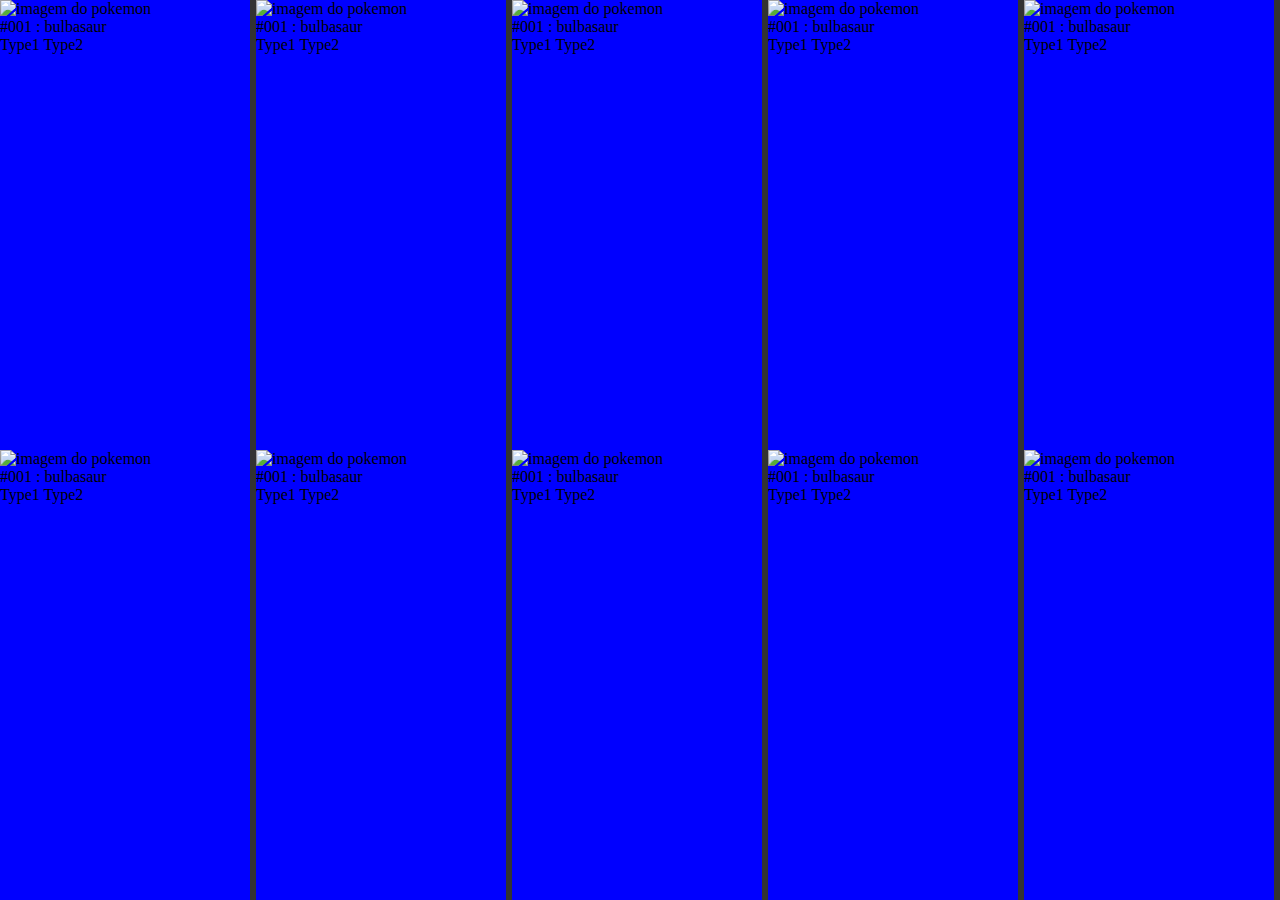
==== index.html @ 9da9c0b4 "Eu sei que não tá bom," ====
<!DOCTYPE html>
<html lang="pt-br">
<head>
	<meta charset="UTF-8">
	<meta name="viewport" content="width=device-width, initial-scale=1.0">

	<link rel="stylesheet" href="css/style-index.css">

	<title>Pokédex</title>
</head>
<body>
	<main>
		<div class="poke-card">
			<img src="https://raw.githubusercontent.com/PokeAPI/sprites/master/sprites/pokemon/other/dream-world/1.svg" alt="imagem do pokemon">
			<p class="poke-index"><span>#001</span> : <span>bulbasaur</span></p>
			<p class="poke-types"><span>Type1</span> <span>Type2</span></p>
		</div>
		<div class="poke-card">
			<img src="https://raw.githubusercontent.com/PokeAPI/sprites/master/sprites/pokemon/other/dream-world/1.svg" alt="imagem do pokemon">
			<p class="poke-index"><span>#001</span> : <span>bulbasaur</span></p>
			<p class="poke-types"><span>Type1</span> <span>Type2</span></p>
		</div>
		<div class="poke-card">
			<img src="https://raw.githubusercontent.com/PokeAPI/sprites/master/sprites/pokemon/other/dream-world/1.svg" alt="imagem do pokemon">
			<p class="poke-index"><span>#001</span> : <span>bulbasaur</span></p>
			<p class="poke-types"><span>Type1</span> <span>Type2</span></p>
		</div>
		<div class="poke-card">
			<img src="https://raw.githubusercontent.com/PokeAPI/sprites/master/sprites/pokemon/other/dream-world/1.svg" alt="imagem do pokemon">
			<p class="poke-index"><span>#001</span> : <span>bulbasaur</span></p>
			<p class="poke-types"><span>Type1</span> <span>Type2</span></p>
		</div>
		<div class="poke-card">
			<img src="https://raw.githubusercontent.com/PokeAPI/sprites/master/sprites/pokemon/other/dream-world/1.svg" alt="imagem do pokemon">
			<p class="poke-index"><span>#001</span> : <span>bulbasaur</span></p>
			<p class="poke-types"><span>Type1</span> <span>Type2</span></p>
		</div>
		<div class="poke-card">
			<img src="https://raw.githubusercontent.com/PokeAPI/sprites/master/sprites/pokemon/other/dream-world/1.svg" alt="imagem do pokemon">
			<p class="poke-index"><span>#001</span> : <span>bulbasaur</span></p>
			<p class="poke-types"><span>Type1</span> <span>Type2</span></p>
		</div>
		<div class="poke-card">
			<img src="https://raw.githubusercontent.com/PokeAPI/sprites/master/sprites/pokemon/other/dream-world/1.svg" alt="imagem do pokemon">
			<p class="poke-index"><span>#001</span> : <span>bulbasaur</span></p>
			<p class="poke-types"><span>Type1</span> <span>Type2</span></p>
		</div>
		<div class="poke-card">
			<img src="https://raw.githubusercontent.com/PokeAPI/sprites/master/sprites/pokemon/other/dream-world/1.svg" alt="imagem do pokemon">
			<p class="poke-index"><span>#001</span> : <span>bulbasaur</span></p>
			<p class="poke-types"><span>Type1</span> <span>Type2</span></p>
		</div>
		<div class="poke-card">
			<img src="https://raw.githubusercontent.com/PokeAPI/sprites/master/sprites/pokemon/other/dream-world/1.svg" alt="imagem do pokemon">
			<p class="poke-index"><span>#001</span> : <span>bulbasaur</span></p>
			<p class="poke-types"><span>Type1</span> <span>Type2</span></p>
		</div>
		<div class="poke-card">
			<img src="https://raw.githubusercontent.com/PokeAPI/sprites/master/sprites/pokemon/other/dream-world/1.svg" alt="imagem do pokemon">
			<p class="poke-index"><span>#001</span> : <span>bulbasaur</span></p>
			<p class="poke-types"><span>Type1</span> <span>Type2</span></p>
		</div>

	</main>
</body>
</html>
---- css/style-index.css ----
*{
    margin: 0;
    padding: 0;
    border: none;
    box-sizing: border-box;
}

main{
    max-width: 100vw;
    width: 100%;
    height: 100vh;
    background: #333;

    display: grid;
    grid-template-columns: repeat(5, 1fr);
}

.poke-card{
    max-width: 250px;
    width: 100%;
    background: #00f;
}
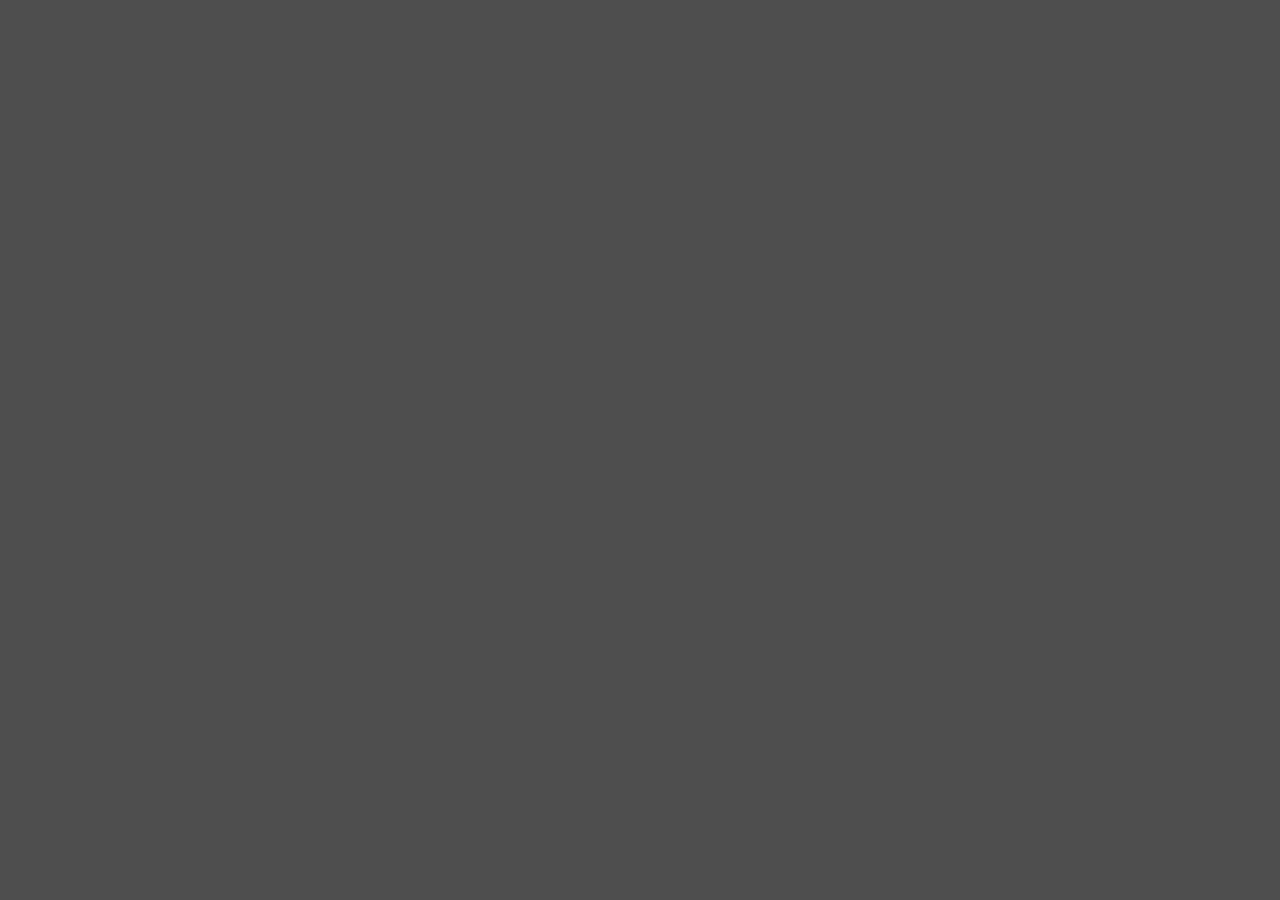
==== commit fe2bd21e: "Tá tomando forma." ====
--- a/index.html
+++ b/index.html
@@ -6,60 +6,12 @@
 
 	<link rel="stylesheet" href="css/style-index.css">
 
+	<script defer src="./js/index.js"></script>
+
 	<title>Pokédex</title>
 </head>
 <body>
 	<main>
-		<div class="poke-card">
-			<img src="https://raw.githubusercontent.com/PokeAPI/sprites/master/sprites/pokemon/other/dream-world/1.svg" alt="imagem do pokemon">
-			<p class="poke-index"><span>#001</span> : <span>bulbasaur</span></p>
-			<p class="poke-types"><span>Type1</span> <span>Type2</span></p>
-		</div>
-		<div class="poke-card">
-			<img src="https://raw.githubusercontent.com/PokeAPI/sprites/master/sprites/pokemon/other/dream-world/1.svg" alt="imagem do pokemon">
-			<p class="poke-index"><span>#001</span> : <span>bulbasaur</span></p>
-			<p class="poke-types"><span>Type1</span> <span>Type2</span></p>
-		</div>
-		<div class="poke-card">
-			<img src="https://raw.githubusercontent.com/PokeAPI/sprites/master/sprites/pokemon/other/dream-world/1.svg" alt="imagem do pokemon">
-			<p class="poke-index"><span>#001</span> : <span>bulbasaur</span></p>
-			<p class="poke-types"><span>Type1</span> <span>Type2</span></p>
-		</div>
-		<div class="poke-card">
-			<img src="https://raw.githubusercontent.com/PokeAPI/sprites/master/sprites/pokemon/other/dream-world/1.svg" alt="imagem do pokemon">
-			<p class="poke-index"><span>#001</span> : <span>bulbasaur</span></p>
-			<p class="poke-types"><span>Type1</span> <span>Type2</span></p>
-		</div>
-		<div class="poke-card">
-			<img src="https://raw.githubusercontent.com/PokeAPI/sprites/master/sprites/pokemon/other/dream-world/1.svg" alt="imagem do pokemon">
-			<p class="poke-index"><span>#001</span> : <span>bulbasaur</span></p>
-			<p class="poke-types"><span>Type1</span> <span>Type2</span></p>
-		</div>
-		<div class="poke-card">
-			<img src="https://raw.githubusercontent.com/PokeAPI/sprites/master/sprites/pokemon/other/dream-world/1.svg" alt="imagem do pokemon">
-			<p class="poke-index"><span>#001</span> : <span>bulbasaur</span></p>
-			<p class="poke-types"><span>Type1</span> <span>Type2</span></p>
-		</div>
-		<div class="poke-card">
-			<img src="https://raw.githubusercontent.com/PokeAPI/sprites/master/sprites/pokemon/other/dream-world/1.svg" alt="imagem do pokemon">
-			<p class="poke-index"><span>#001</span> : <span>bulbasaur</span></p>
-			<p class="poke-types"><span>Type1</span> <span>Type2</span></p>
-		</div>
-		<div class="poke-card">
-			<img src="https://raw.githubusercontent.com/PokeAPI/sprites/master/sprites/pokemon/other/dream-world/1.svg" alt="imagem do pokemon">
-			<p class="poke-index"><span>#001</span> : <span>bulbasaur</span></p>
-			<p class="poke-types"><span>Type1</span> <span>Type2</span></p>
-		</div>
-		<div class="poke-card">
-			<img src="https://raw.githubusercontent.com/PokeAPI/sprites/master/sprites/pokemon/other/dream-world/1.svg" alt="imagem do pokemon">
-			<p class="poke-index"><span>#001</span> : <span>bulbasaur</span></p>
-			<p class="poke-types"><span>Type1</span> <span>Type2</span></p>
-		</div>
-		<div class="poke-card">
-			<img src="https://raw.githubusercontent.com/PokeAPI/sprites/master/sprites/pokemon/other/dream-world/1.svg" alt="imagem do pokemon">
-			<p class="poke-index"><span>#001</span> : <span>bulbasaur</span></p>
-			<p class="poke-types"><span>Type1</span> <span>Type2</span></p>
-		</div>
 
 	</main>
 </body>
--- a/css/style-index.css
+++ b/css/style-index.css
@@ -3,20 +3,35 @@
     padding: 0;
     border: none;
     box-sizing: border-box;
+    font-family: 'Lucida Sans', 'Lucida Sans Regular', 'Lucida Grande', 'Lucida Sans Unicode', Geneva, Verdana, sans-serif;
+}
+
+body{
+    display: flex;
+    justify-content: center;
+
+    background: #4e4e4e;
 }
 
 main{
-    max-width: 100vw;
+    max-width: 90vw;
     width: 100%;
-    height: 100vh;
-    background: #333;
+    height: 100%;
+
+    margin-top: 20px;
 
     display: grid;
-    grid-template-columns: repeat(5, 1fr);
+    gap: 10px;
+    grid-template-columns: repeat(4, 1fr);
 }
 
+
 .poke-card{
-    max-width: 250px;
+    max-width: 210px;
     width: 100%;
-    background: #00f;
 }
+
+.poke-image{
+    max-width: 210px;
+    width: 100%;
+}
